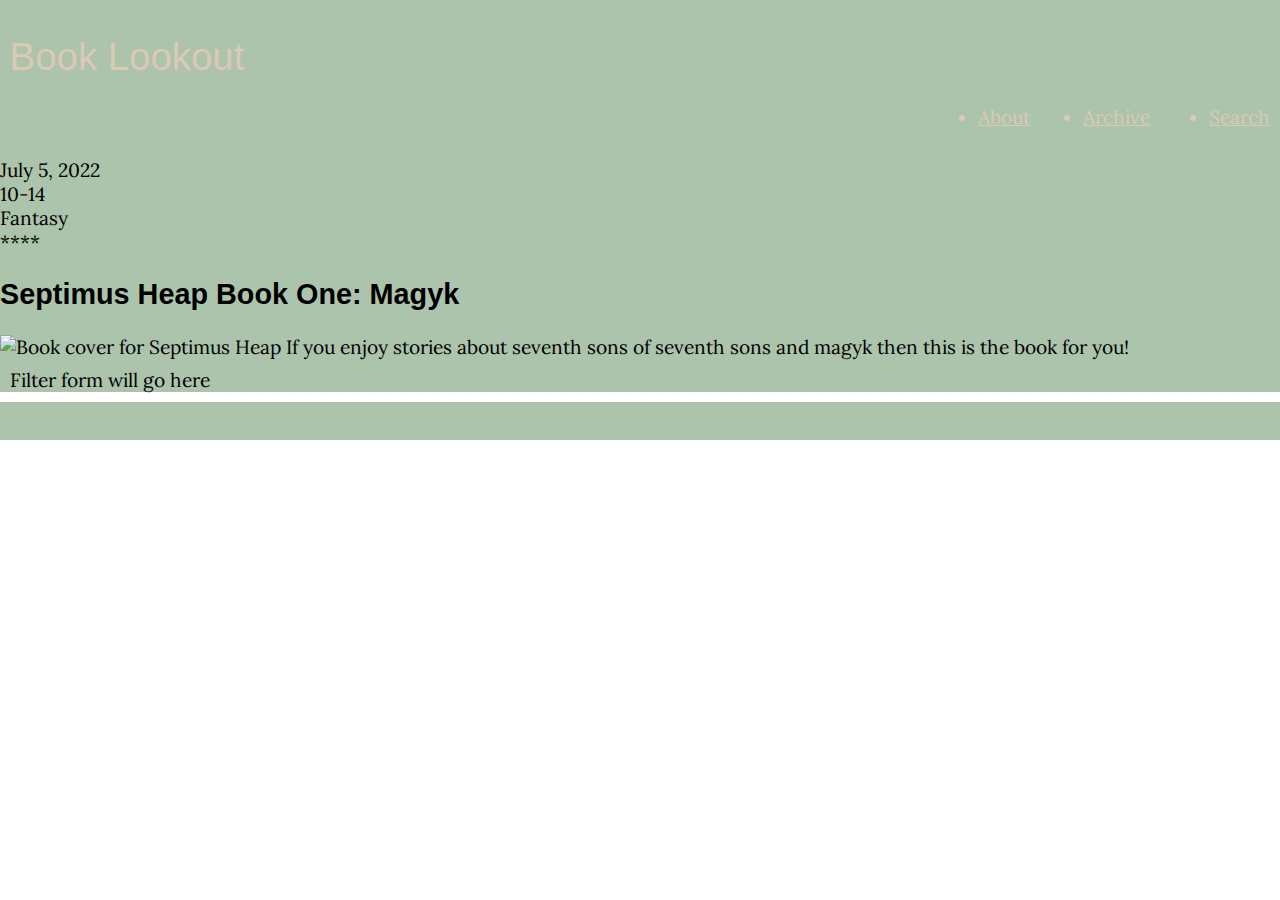
==== blog/index.html @ f038f181 "started, not finished" ====
<!DOCTYPE html>
<html lang="en">
  <head>
    <meta charset="UTF-8" />
    <title>Book Review Blog</title>
    <meta name="viewport" content="width=device-width, initial-scale=1.0" />
    <meta
      name="description"
      content="Platform to search for and review books that are age-appropriate and engaging for youth."
    />
    <meta name="author" content="Adam Whittaker" />
    <link rel="stylesheet" href="blog.css" />
    <script src="blog.js" defer></script>
  </head>
  <body>
    <header>
      <h1>Book Lookout</h1>
      <nav>
        <!-- <a href="#">About</a><a href="#">Archive</a><a href="#">Search</a> -->
        <ul class="main-nav">
          <li><a href="#">About</a></li>
          <li><a href="#">Archive</a></li>
          <li><a href="#">Search</a></li>
        </ul>
      </nav>
    </header>
    <main>
      <article>
        <section>
          <!-- [[[Just do the first book for the first part of the assignment.]]] -->
          <div>July 5, 2022</div>
          <div>10-14</div>
          <div>Fantasy</div>
          <div>****</div>
        </section>
        <section>
          <h2>Septimus Heap Book One: Magyk</h2>
          <img
            src="https://upload.wikimedia.org/wikipedia/en/5/5f/Magkycover2.jpg"
            alt="Book cover for Septimus Heap"
          />
          If you enjoy stories about seventh sons of seventh sons and magyk then
          this is the book for you!
        </section>
      </article>
      <p>Filter form will go here</p>
      <!-- <section></section>
      <div>Description</div>
      <div>book</div>
      <div>filters</div> -->
    </main>
    <footer></footer>
  </body>
</html>
---- blog/blog.css ----
/*
Gold color: #EFC69B
Red color: #AF1B3F
Dark color: #473144
Body font: Helvetica, Arial, sans-serif
Headline font: Lora, Impact, serif (Lora can be found on Google Fonts.)
*/

@import url("https://fonts.googleapis.com/css2?family=Lora:ital,wght@0,400..700;1,400..700&display=swap");

:root {
  --primary-color: #abc4ab;
  /* dark green: #727D71 */
  --secondary-color: #6d4c3d;
  --accent-color: #a39171;
  --text-dark: #23231a;
  --text-light: #dcc9b6;
  --primary-font: Lora, optima, serif;
  --secondary-font: Arial, Helvetica, serif;
  /* --secondary-font: Palatino, Optima, san-serif; */
}

* {
  font-family: var(--primary-font);
}

body {
  margin: 0;
  font-family: var(--primary-font);
  font-size: 1.2em;
  /* text-align: center; */
}

a:link,
a:visited {
  /* color: var(--accent-color); */
  color: var(--text-light);
}

p {
  margin: 0.5em;
}

header {
  background-color: var(--primary-color);
  color: var(--text-light);
  padding: 0.5em;
  /* padding: 1em; */
}

.main-nav {
  display: grid;
  grid-template-columns: 110px 120px 120px;
  justify-items: end; /* stuff within items within grid container */
  justify-content: end; /* items within grid container */
}

main {
  margin: 0;
  background-color: var(--primary-color);
  /* display: grid;
  grid-template-columns: 1fr 1fr; */
}

article {
  /* display: grid;
  grid-template-columns: 1fr 1fr; */
  .details {
  }
}

footer {
  padding: 1em;
  background-color: var(--primary-color);
  color: var(--text-light);
  display: flex;
}

h1,
h2,
h3 {
  font-family: var(--secondary-font);
}
h1 {
  font-weight: normal;
}
h3 {
  margin: 0;
  padding: 1em;
}
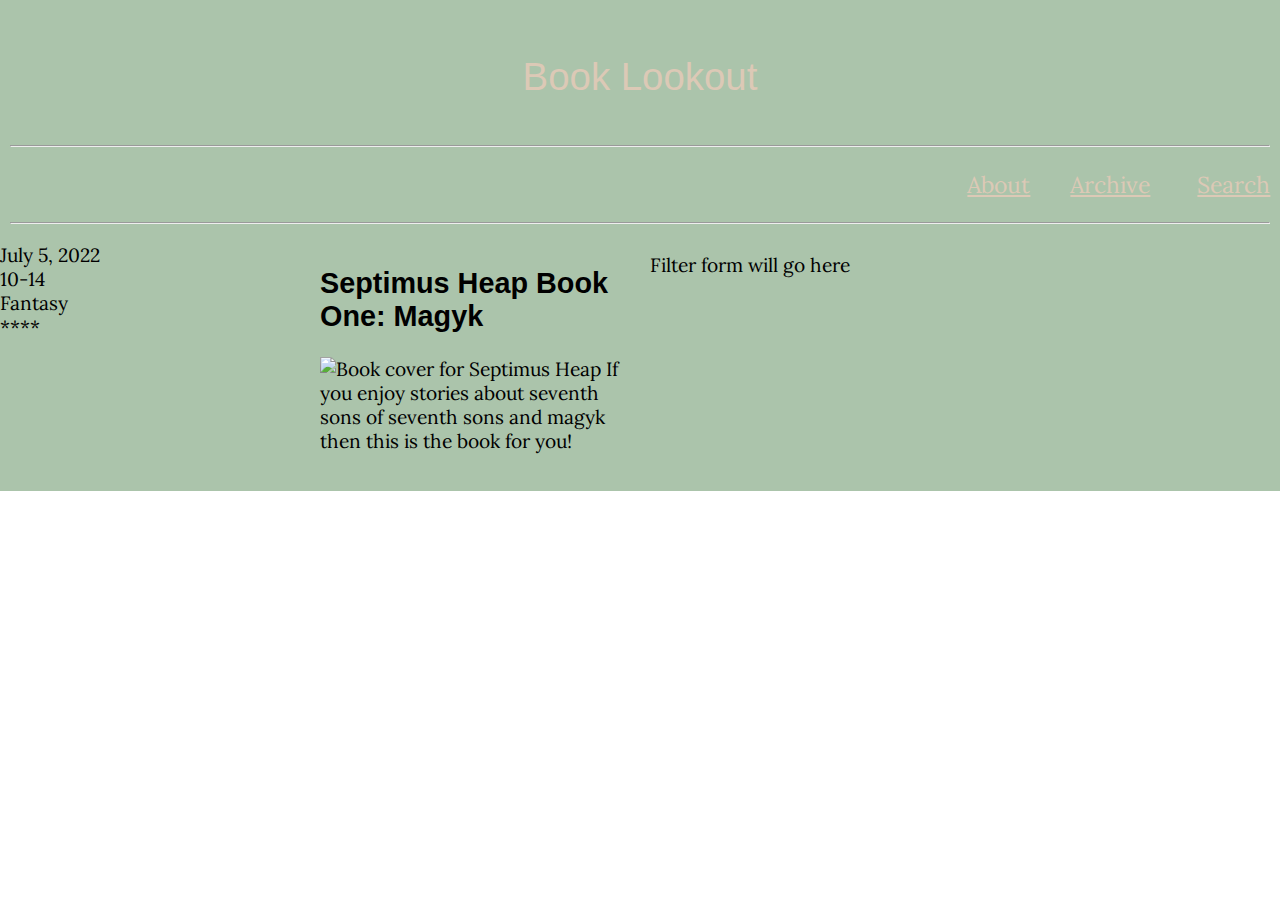
==== commit 594c12f4: "finished part 1" ====
--- a/blog/index.html
+++ b/blog/index.html
@@ -14,7 +14,11 @@
   </head>
   <body>
     <header>
+      <div class="skiptocontent">
+        <a href="#maincontent">skip to main content</a>
+      </div>
       <h1>Book Lookout</h1>
+      <hr />
       <nav>
         <!-- <a href="#">About</a><a href="#">Archive</a><a href="#">Search</a> -->
         <ul class="main-nav">
@@ -23,10 +27,11 @@
           <li><a href="#">Search</a></li>
         </ul>
       </nav>
+      <hr />
     </header>
-    <main>
+    <main id="maincontent">
       <article>
-        <section>
+        <section class="details">
           <!-- [[[Just do the first book for the first part of the assignment.]]] -->
           <div>July 5, 2022</div>
           <div>10-14</div>
--- a/blog/blog.css
+++ b/blog/blog.css
@@ -24,6 +24,17 @@
   font-family: var(--primary-font);
 }
 
+.skiptocontent a {
+  position: absolute;
+  top: -40px;
+  background-color: darkred;
+}
+.skiptocontent a:focus {
+  position: absolute;
+  top: 0px;
+  color: blanchedalmond;
+}
+
 body {
   margin: 0;
   font-family: var(--primary-font);
@@ -44,29 +55,43 @@
 header {
   background-color: var(--primary-color);
   color: var(--text-light);
-  padding: 0.5em;
-  /* padding: 1em; */
+  padding: 0.5em; /* maybe remove this */
+  h1 {
+    padding: 20px;
+    justify-self: center;
+  }
+  nav {
+    margin: 0 auto;
+  }
 }
 
 .main-nav {
+  /* the <ul> */
   display: grid;
   grid-template-columns: 110px 120px 120px;
   justify-items: end; /* stuff within items within grid container */
   justify-content: end; /* items within grid container */
+  list-style: none;
+  font-size: larger;
+  /* li {
+    max-width: 1em;
+  } */
 }
 
 main {
   margin: 0;
   background-color: var(--primary-color);
-  /* display: grid;
-  grid-template-columns: 1fr 1fr; */
+  /* this grid places articles to left and filters to right */
+  display: grid;
+  grid-template-columns: 1fr 1fr;
 }
 
 article {
-  /* display: grid;
-  grid-template-columns: 1fr 1fr; */
-  .details {
-  }
+  display: grid;
+  /* this grid places article details to left and content to right */
+  grid-template-columns: 1fr 1fr;
+  /* .details {
+  } */
 }
 
 footer {
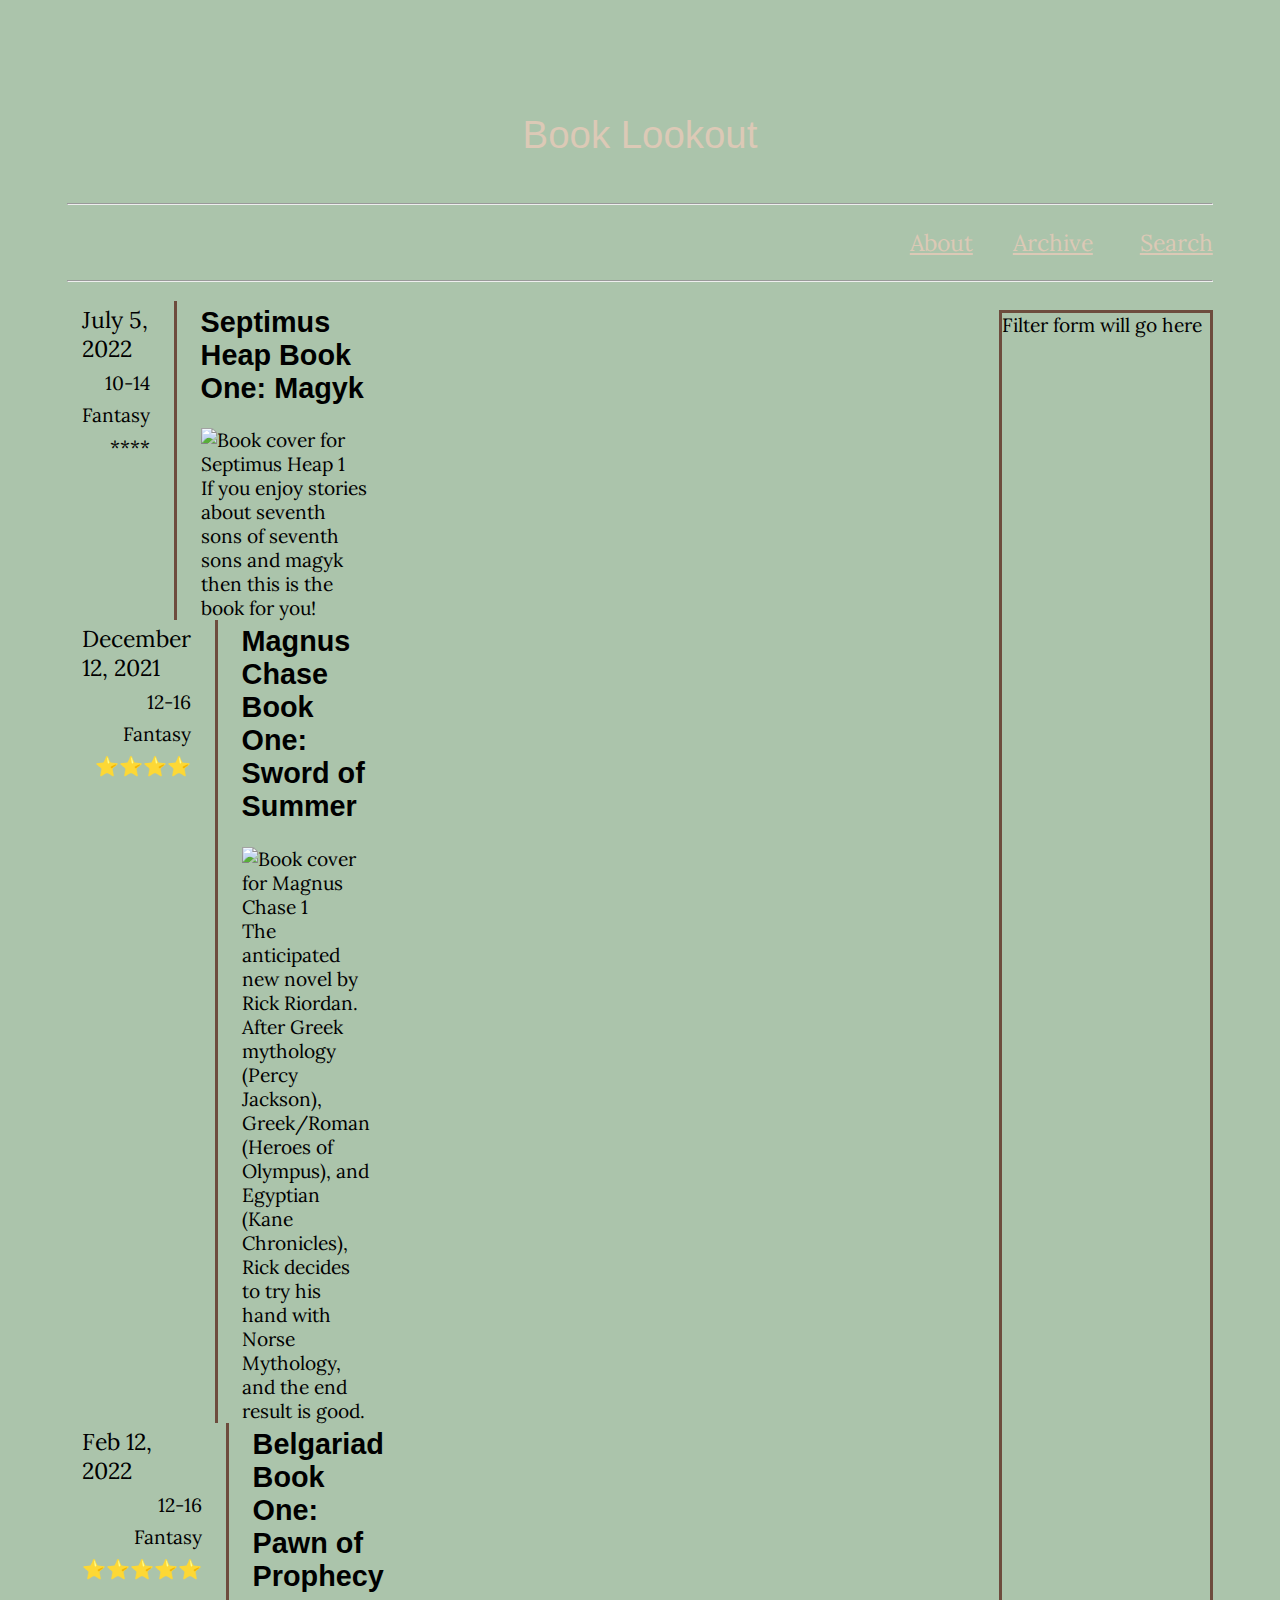
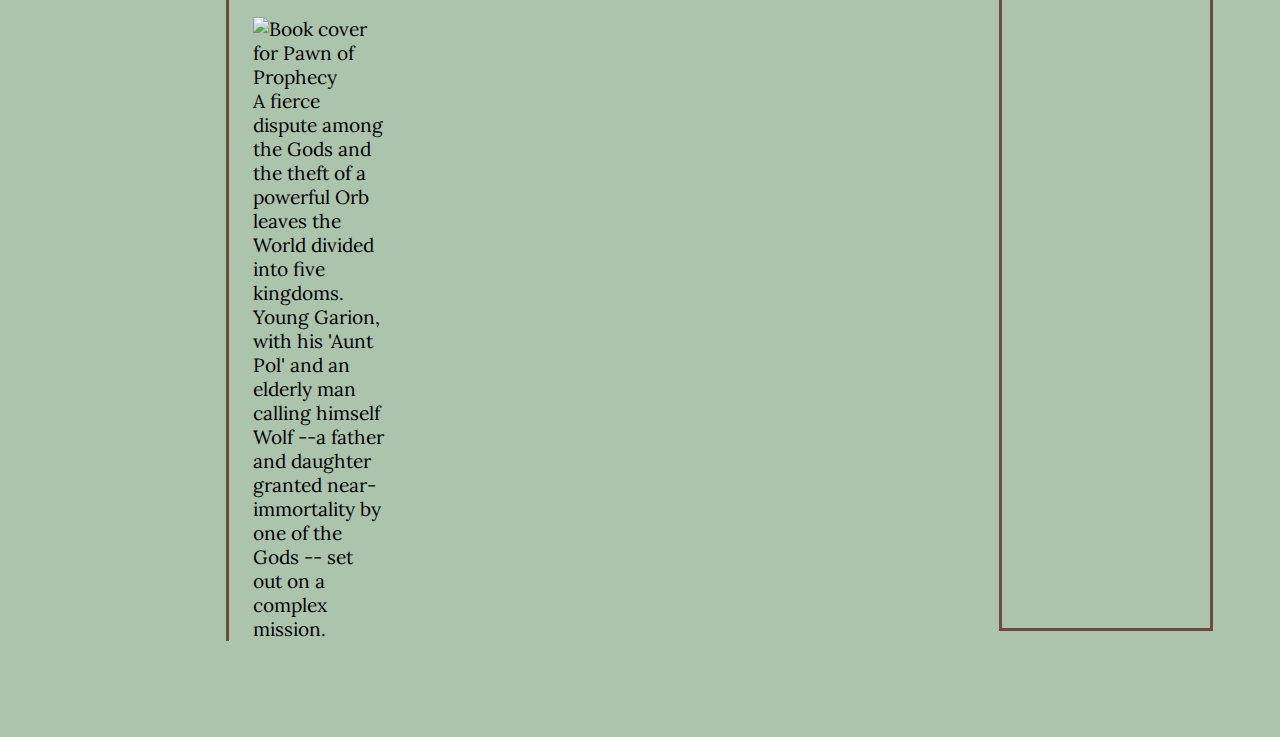
==== commit 2d1b8653: "part 2 done!" ====
--- a/blog/index.html
+++ b/blog/index.html
@@ -30,29 +30,51 @@
       <hr />
     </header>
     <main id="maincontent">
-      <article>
-        <section class="details">
-          <!-- [[[Just do the first book for the first part of the assignment.]]] -->
-          <div>July 5, 2022</div>
-          <div>10-14</div>
-          <div>Fantasy</div>
-          <div>****</div>
-        </section>
-        <section>
-          <h2>Septimus Heap Book One: Magyk</h2>
-          <img
-            src="https://upload.wikimedia.org/wikipedia/en/5/5f/Magkycover2.jpg"
-            alt="Book cover for Septimus Heap"
-          />
-          If you enjoy stories about seventh sons of seventh sons and magyk then
-          this is the book for you!
-        </section>
-      </article>
-      <p>Filter form will go here</p>
-      <!-- <section></section>
+      <section class="articles-container">
+        <!-- <article>
+          <section class="details">
+            <div class="date">July 5, 2022</div>
+            <div>10-14</div>
+            <div>Fantasy</div>
+            <div>****</div>
+          </section>
+          <section class="content">
+            <h2>Magnus Chase Book One: Sword of Summer</h2>
+            <section class="img-container">
+              <img
+                src="https://upload.wikimedia.org/wikipedia/en/5/5f/Magkycover2.jpg"
+                alt="Book cover for Septimus Heap"
+              />
+            </section>
+            If you enjoy stories about seventh sons of seventh sons and magyk
+            then this is the book for you!
+          </section>
+        </article>
+        <article>
+          <section class="details">
+            <div class="date">July 5, 2022</div>
+            <div>10-14</div>
+            <div>Fantasy</div>
+            <div>****</div>
+          </section>
+          <section class="content">
+            <h2>Septimus Heap Book One: Magyk</h2>
+            <section class="img-container">
+              <img
+                src="https://upload.wikimedia.org/wikipedia/en/5/5f/Magkycover2.jpg"
+                alt="Book cover for Septimus Heap"
+              />
+            </section>
+            If you enjoy stories about seventh sons of seventh sons and magyk
+            then this is the book for you!
+          </section>
+        </article> -->
+      </section>
+      <p class="filter-form">Filter form will go here</p>
+      <!-- <section>
       <div>Description</div>
       <div>book</div>
-      <div>filters</div> -->
+      <div>filters</div></section> -->
     </main>
     <footer></footer>
   </body>
--- a/blog/blog.css
+++ b/blog/blog.css
@@ -37,9 +37,11 @@
 
 body {
   margin: 0;
+  padding: 3em;
   font-family: var(--primary-font);
   font-size: 1.2em;
   /* text-align: center; */
+  background-color: var(--primary-color);
 }
 
 a:link,
@@ -83,15 +85,37 @@
   background-color: var(--primary-color);
   /* this grid places articles to left and filters to right */
   display: grid;
-  grid-template-columns: 1fr 1fr;
+  grid-template-columns: 4fr 1fr;
 }
 
 article {
   display: grid;
   /* this grid places article details to left and content to right */
-  grid-template-columns: 1fr 1fr;
-  /* .details {
-  } */
+  grid-template-columns: 1fr 2fr;
+  .date {
+    font-size: larger;
+  }
+  .details {
+    justify-items: end;
+    border-right: solid #6d4c3d;
+    border-spacing: 10px 0;
+    /* padding: 10px; */
+    div {
+      padding: 4px 24px;
+    }
+  }
+  .content {
+    margin-top: -1em;
+    padding-left: 24px;
+    .img-container {
+      justify-self: center;
+    }
+  }
+}
+
+.filter-form {
+  border: solid #6d4c3d;
+  /* margin-right: 1em; */
 }
 
 footer {
